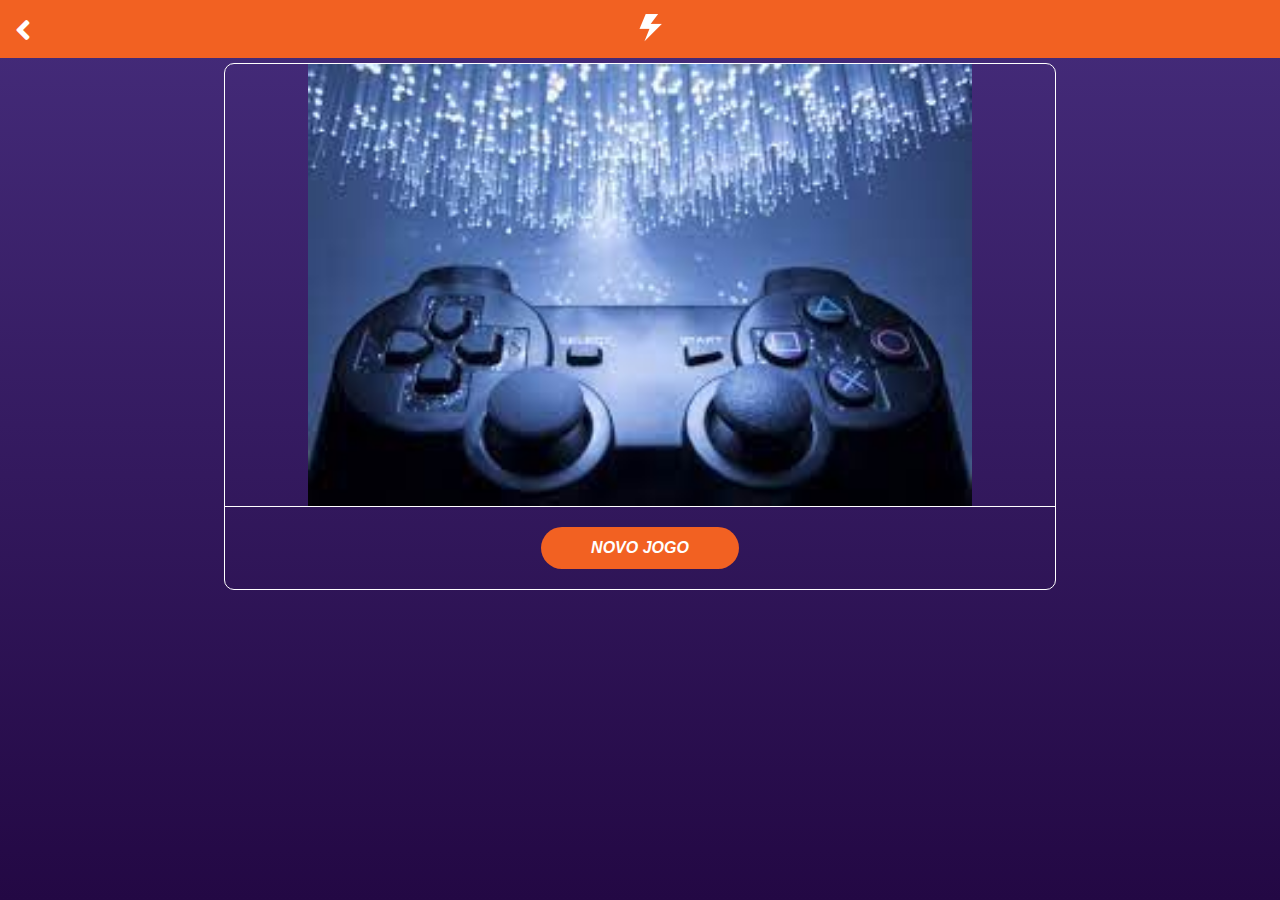
==== newGame.html @ 95b7f3f8 "My first commit" ====
<!DOCTYPE html>
<html>
<head>
	<title>Novo jogo</title>
	<meta charset="utf-8">
	<meta name="viewport" content="width=device-width, initial-scale=1.0">
	<link rel="stylesheet" href="https://cdnjs.cloudflare.com/ajax/libs/font-awesome/5.11.2/css/all.css">
	<link rel="stylesheet" type="text/css" href="assets/css/novojogo.css">
</head>
<body>
	<header id="header">
		<nav>
			<i class="fas fa-angle-left" id="left-arrow"></i>
			<img src="assets/images/menu_logo.png">
		</nav>
	</header>
	<div class="game-image">
		<img src="assets/images/playstation.jpg">
		<div class="botaoNovoJogo"><div class="button"><i>NOVO JOGO<i></div></div>
	</div>
	<script src="assets/js/scriptNewGame.js"></script>
</body>
</html>
---- assets/css/novojogo.css ----
*{
	padding:0;
	margin:0;
	box-sizing: border-box;
	font-family: 'Arial', sans-serif;
	color: #fff;
}
body{
	background: linear-gradient(#452c7b, #230844);/*top to bottom e o default*/
	background-repeat: no-repeat;
	background-attachment: fixed;
}
#header{
	padding:12px 15px;
	margin-bottom: 5px;
	background-color: #f26122;
}
#header i{
	font-size: 2rem;
	cursor: pointer;
}
#header img{
	width: 30px;
	margin-left: 600px;
}
.game-image{
	display: flex;
	flex-direction: column;
	width: 65%;
	margin:auto;
	justify-content: center;
	align-items: center;
	border:1px solid #fff;
	border-radius: 10px;
}
.game-image img{
	width: 80%;
	object-fit: cover;
}
.botaoNovoJogo{
	display: flex;
	justify-content: center;
	padding:20px 0;
	border-top: 1px solid #fff;
	width: 100%;
}
.button{
	background-color: #f26122;
	padding:12px 50px;
	font-weight: bold;
	border-radius: 25px;
	cursor: pointer;	
}
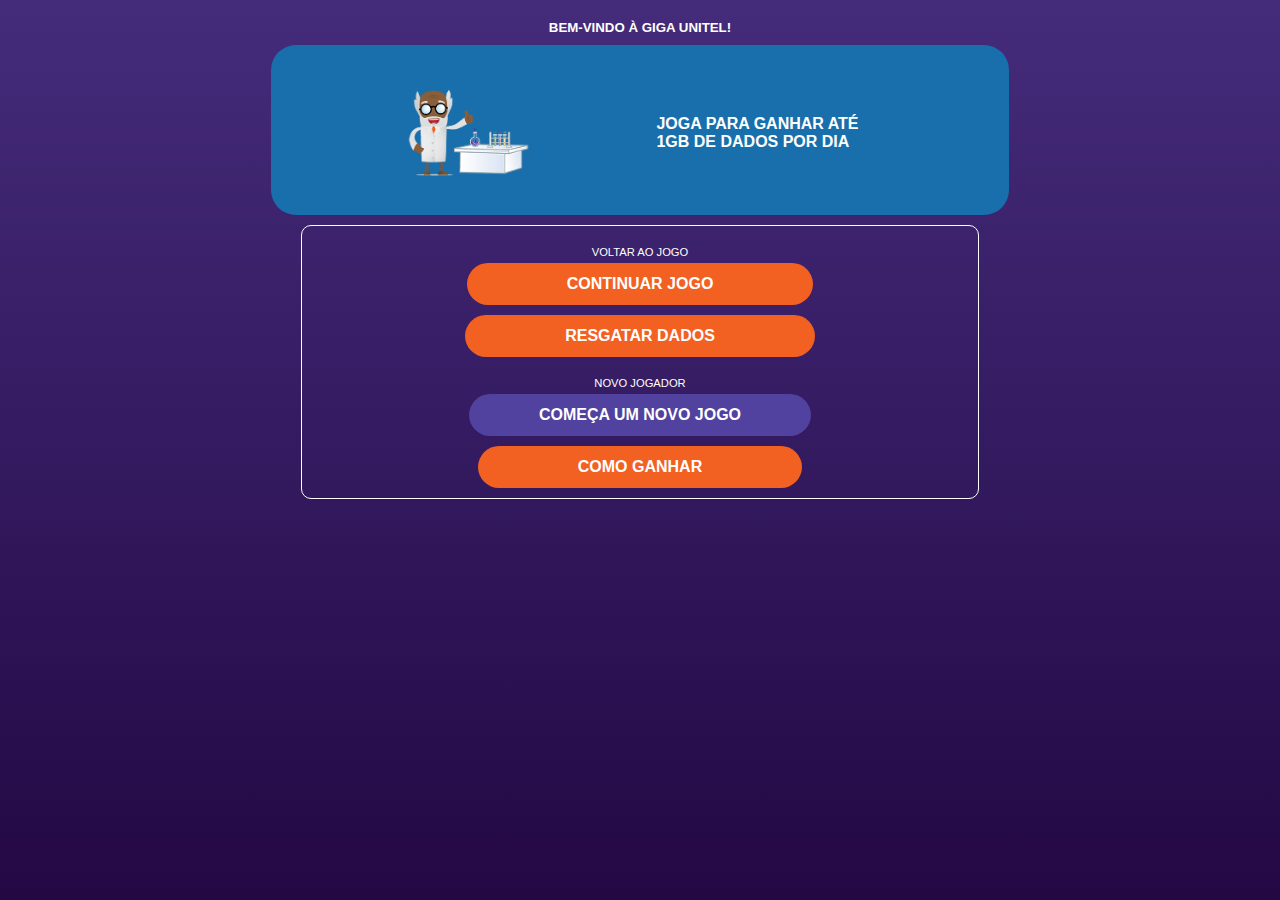
==== commit ec55227d: "Building the css of the game" ====
--- a/newGame.html
+++ b/newGame.html
@@ -16,7 +16,7 @@
 	</header>
 	<div class="game-image">
 		<img src="assets/images/playstation.jpg">
-		<div class="botaoNovoJogo"><div class="button"><i>NOVO JOGO<i></div></div>
+		<div class="botaoNovoJogo" id="novoJogo"><div class="button"><i>NOVO JOGO<i></div></div>
 	</div>
 	<script src="assets/js/scriptNewGame.js"></script>
 </body>
